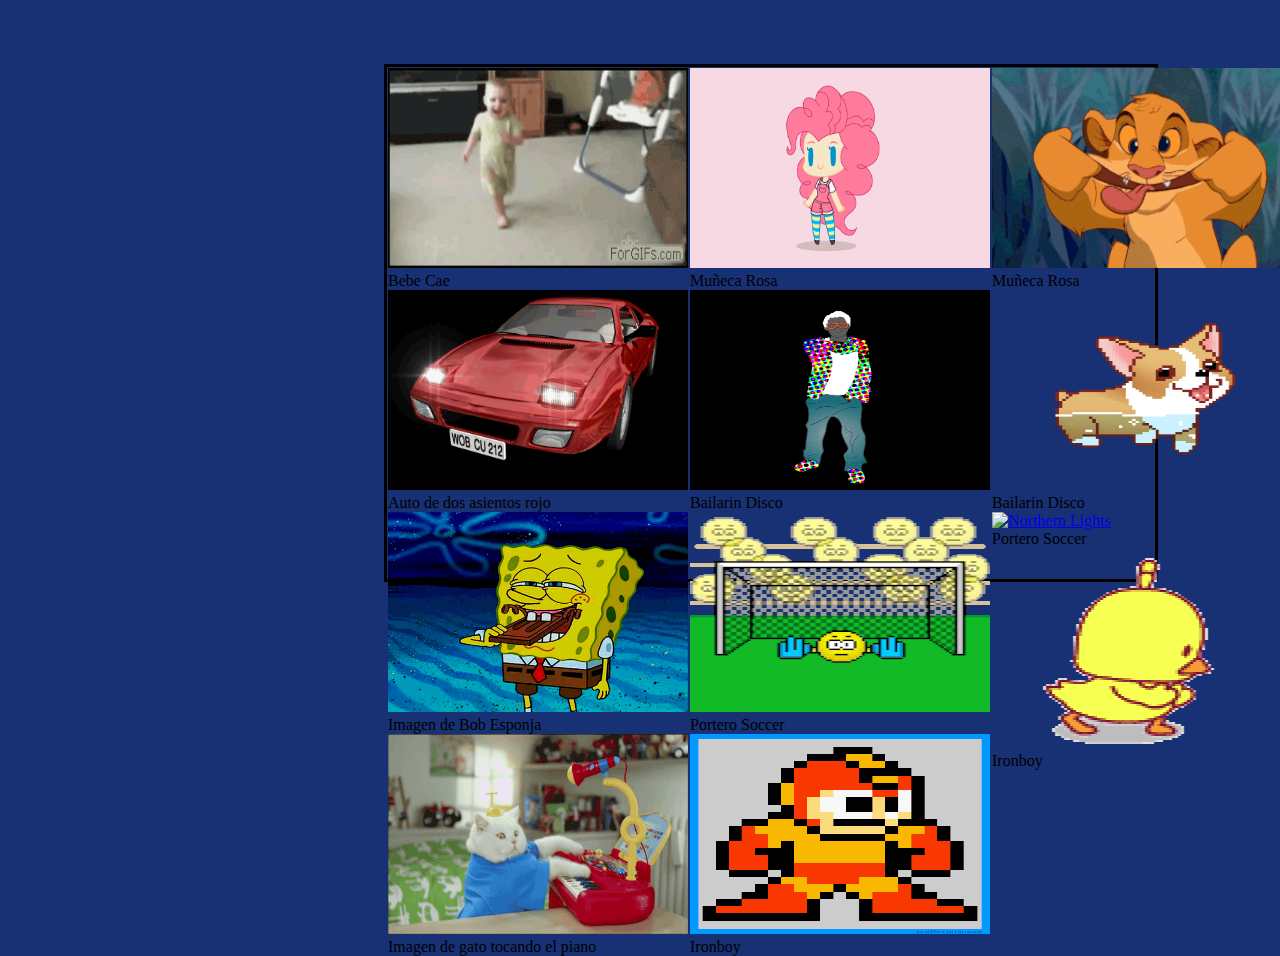
==== index.html @ 0868550f "agregue imagenes" ====
<!DOCTYPE html>
<html lang="en">
<head>
	<meta charset="UTF-8">

	<meta property="og:title" content="GIFs PARTY de AXEL " />
		<meta property="og:type" content="website" />
		<meta name="og:website" content="http://axelfoleymx.github.io/Galeria-de-GIFs" />
		<meta property="og:url" content="http://axelfoleymx.github.io/Galeria-de-GIFs" />
		<meta property="og:image" content="http://67.media.tumblr.com/45e43886a9b9a4d1f5e1de2d6f749add/tumblr_n8oan3DGBu1qh59n0o2_250.gif" />
		<meta property="og:description" content="Fiesta de gifs que incluye lorem ipsum dolor sit amet, consectetur adipisicing elit.">
	<title>GIFS PARTY DE AXEL </title>
	<link rel="stylesheet" type="text/css" href="CSS/stylesheet.css">
</head>
<body>
	<div id="tabla">

		<div class="fila">
	
		<div class="img">
		  <a target="_blank" href="img/arturo.gif">
		    <img src="img/arturo.gif" alt="Fjords" width="300" height="200">
		  </a>
		  <div class="desc">Bebe Cae </div>
		</div>

		<div class="img">
		  <a target="_blank" href="img/auto.gif">
		    <img src="img/auto.gif" alt="Forest" width="300" height="200">
		  </a>
		  <div class="desc">Auto de dos asientos rojo</div>
		</div>

		<div class="img">
		  <a target="_blank" href="img/bobe.gif">
		    <img src="img/bobe.gif" alt="Northern Lights" width="300" height="200">
		  </a>
		  <div class="desc">Imagen de Bob Esponja</div>
		</div>

		<div class="img">
		  <a target="_blank" href="img/gato.gif">
		    <img src="img/gato.gif" alt="Mountains" width="300" height="200">
		  </a>
		  <div class="desc">Imagen de gato tocando el piano </div>
		</div></div>

  <div class="fila">

		<div class="img">
		  <a target="_blank" href="img/karen.gif">
		    <img src="img/karen.gif" alt="Fjords" width="300" height="200">
		  </a>
		  <div class="desc">Muñeca Rosa </div>
		</div>

		<div class="img">
		  <a target="_blank" href="img/leovi.gif">
		    <img src="img/leovi.gif" alt="Forest" width="300" height="200">
		  </a>
		  <div class="desc">Bailarin Disco</div>
		</div>

		<div class="img">
		  <a target="_blank" href="img/pako.gif">
		    <img src="img/pako.gif" alt="Northern Lights" width="300" height="200">
		  </a>
		  <div class="desc">Portero Soccer</div>
		</div>

		<div class="img">
		  <a target="_blank" href="img/Peter.gif">
		    <img src="img/Peter.gif" alt="Mountains" width="300" height="200">
		  </a>
		  <div class="desc">Ironboy </div>
		</div>

  
  </div>
  <div class="fila">

			<div class="img">
		  <a target="_blank" href="img/Simba.gif">
		    <img src="img/Simba.gif" alt="Fjords" width="300" height="200">
		  </a>
		  <div class="desc">Muñeca Rosa </div>
		</div>

		<div class="img">
		  <a target="_blank" href="img/rulotico.gif">
		    <img src="img/rulotico.gif" alt="Forest" width="300" height="200">
		  </a>
		  <div class="desc">Bailarin Disco</div>
		</div>

		<div class="img">
		  <a target="_blank" href="img/thrillerzombie..gif">
		    <img src="img/thrillerzombie..gif" alt="Northern Lights" width="300" height="200">
		  </a>
		  <div class="desc">Portero Soccer</div>
		</div>

		<div class="img">
		  <a target="_blank" href="img/sherley.gif">
		    <img src="img/sherley.gif" alt="Mountains" width="300" height="200">
		  </a>
		  <div class="desc">Ironboy </div>
		</div>

 
  </div>
  <div class="fila">

	    <div class="col-9"></div>
	    <div class="col-10"></div>
	    <div class="col-11"></div>
	    <div class="col-12"></div>

    
  </div>
</body>
</html>
---- CSS/stylesheet.css ----
body{
 
  margin-left:30%;
  margin-top: 5%;
  background-color: #173174
}
p{color:white;
    font-family: "Garamond";
    font-size: 40px;
    margin-left: 30%;
    width: 53%
	}
#tabla{
  display: flex;
  border: solid black;
  width: 60vw;
  height: 40vw;

}

.bigsquare {
    display: flex;
    width: 30vw;
    height: 30vw;

}
.fila{
  display: table-row;
  display: block;
  margin: 1px;
  float: left;

}

.col{
display: table-cell;

	padding: 2px;



}
/*PrimeraFila*/
.col-1{ background-image: url(img/arturo.gif);
 }
.col-2{ background-image: url(img/auto.gif); 
}
.col-3{ background-image: url(img/bobe.gif);
 }
.col-4{ background-image: url(img/gato.gif); 
}
/*SegundaFila*/
.col-5{ background-image: url(img/karen.gif);
}
.col-6{ background-image: url(img/leovi.gif); 
}
.col-7{ background-image: url(img/pako.gif);
}
.col-8{ background-image: url(img/Peter.gif);}
/*TerceraFila*/
.col-9{ background-image: url(img/Simba.gif);
}
.col-10{ background-image: url(img/rulotico.gif); 
f}
.col-11{ background-image: url(img/thrillerzombie..gif);
}
.col-12{ background-image: url(img/sherley.gif); 
}
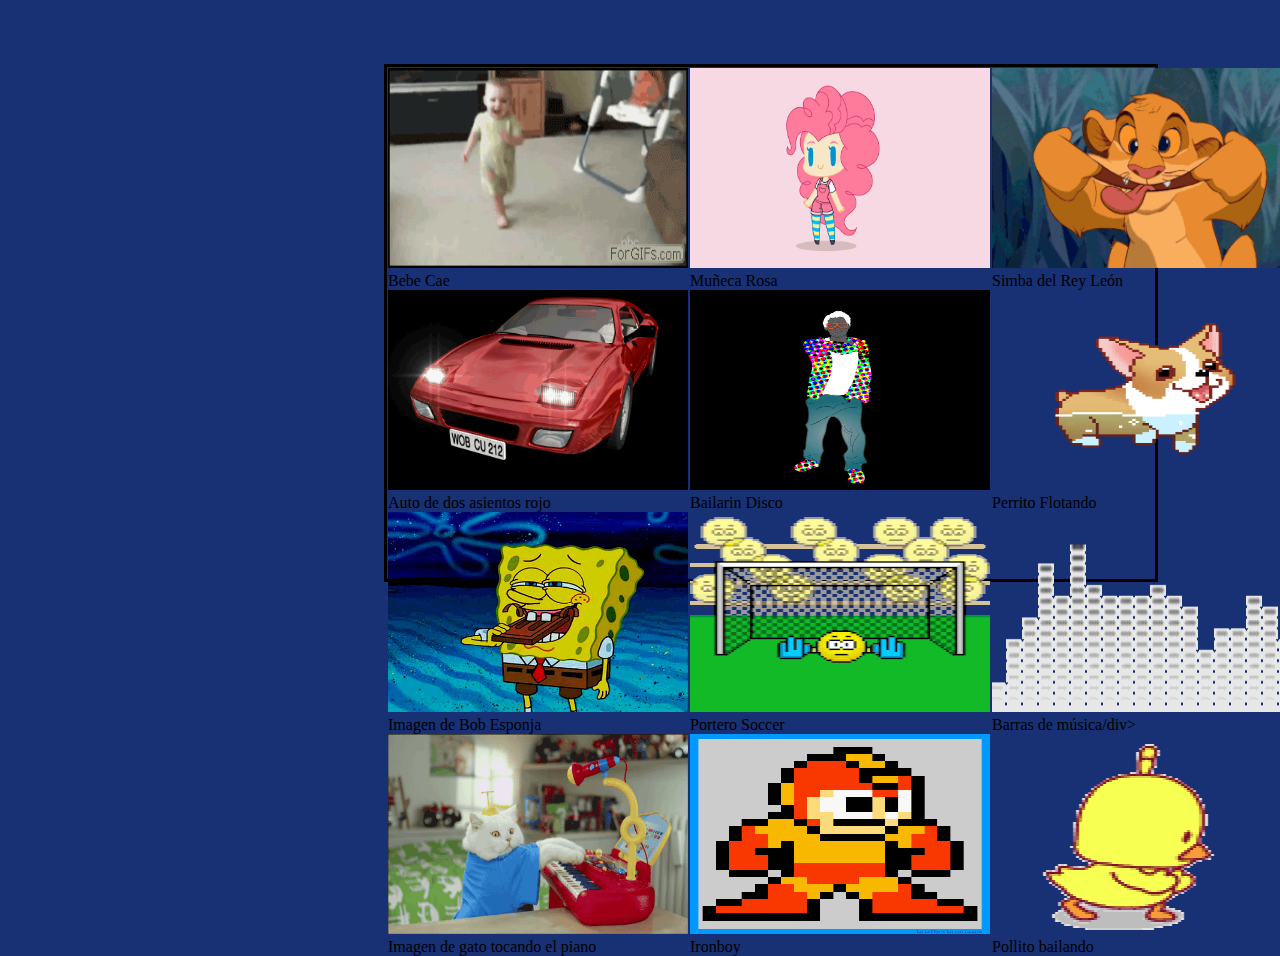
==== commit 3243e87b: "corregi nombres ultimo grupo" ====
--- a/index.html
+++ b/index.html
@@ -83,40 +83,31 @@
 		  <a target="_blank" href="img/Simba.gif">
 		    <img src="img/Simba.gif" alt="Fjords" width="300" height="200">
 		  </a>
-		  <div class="desc">Muñeca Rosa </div>
+		  <div class="desc">Simba del Rey León </div>
 		</div>
 
 		<div class="img">
 		  <a target="_blank" href="img/rulotico.gif">
 		    <img src="img/rulotico.gif" alt="Forest" width="300" height="200">
 		  </a>
-		  <div class="desc">Bailarin Disco</div>
+		  <div class="desc">Perrito Flotando</div>
 		</div>
 
 		<div class="img">
-		  <a target="_blank" href="img/thrillerzombie..gif">
-		    <img src="img/thrillerzombie..gif" alt="Northern Lights" width="300" height="200">
+		  <a target="_blank" href="img/thrillerzombie.gif">
+		    <img src="img/thrillerzombie.gif" alt="Northern Lights" width="300" height="200">
 		  </a>
-		  <div class="desc">Portero Soccer</div>
+		  <div class="desc">Barras de música/div>
 		</div>
 
 		<div class="img">
 		  <a target="_blank" href="img/sherley.gif">
 		    <img src="img/sherley.gif" alt="Mountains" width="300" height="200">
 		  </a>
-		  <div class="desc">Ironboy </div>
+		  <div class="desc">Pollito bailando </div>
 		</div>
-
+	</div>
+  </div>
  
-  </div>
-  <div class="fila">
-
-	    <div class="col-9"></div>
-	    <div class="col-10"></div>
-	    <div class="col-11"></div>
-	    <div class="col-12"></div>
-
-    
-  </div>
 </body>
 </html>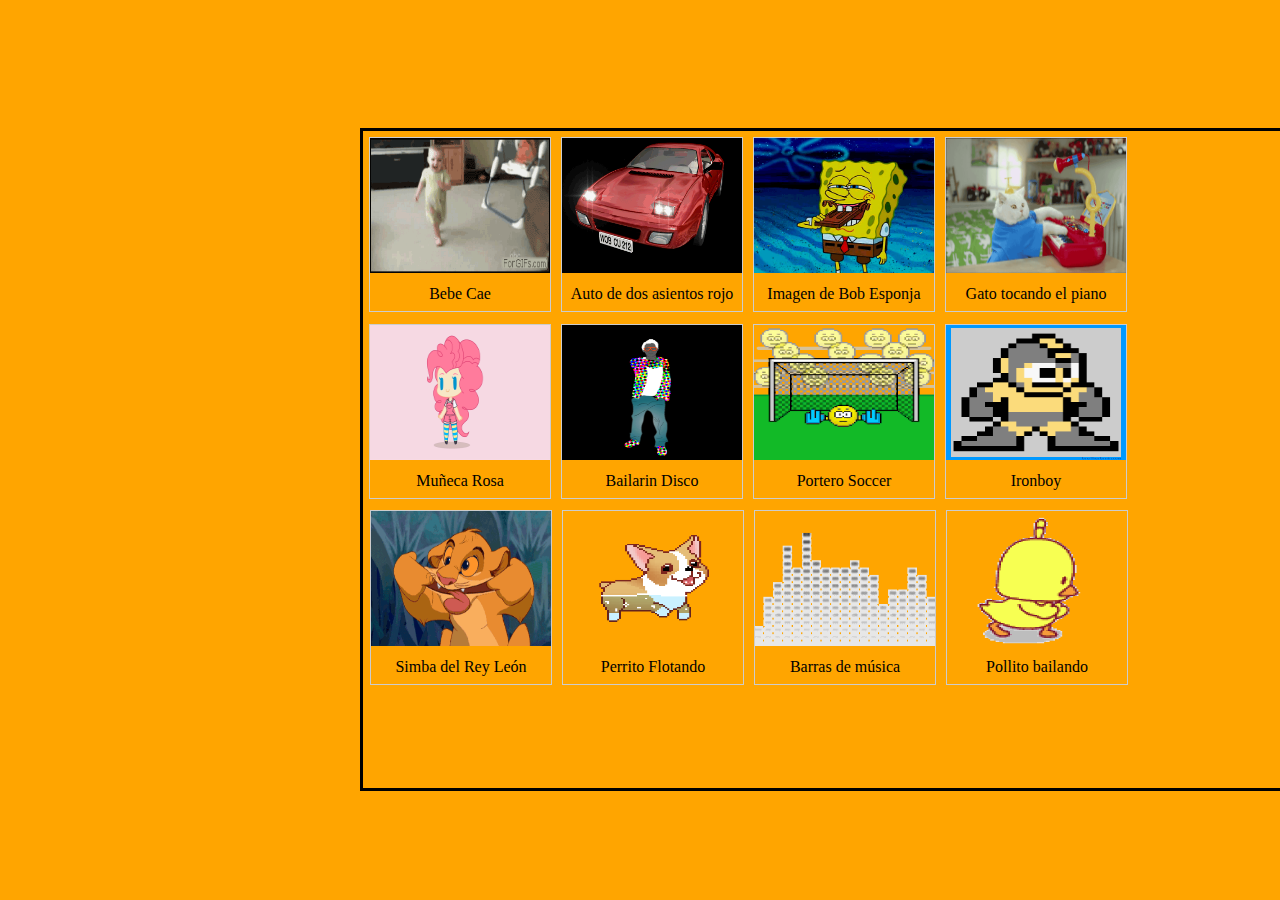
==== commit 3d62d7c4: "listo color naranja" ====
--- a/index.html
+++ b/index.html
@@ -42,7 +42,7 @@
 		  <a target="_blank" href="img/gato.gif">
 		    <img src="img/gato.gif" alt="Mountains" width="300" height="200">
 		  </a>
-		  <div class="desc">Imagen de gato tocando el piano </div>
+		  <div class="desc">Gato tocando el piano </div>
 		</div></div>
 
   <div class="fila">
@@ -76,7 +76,7 @@
 		</div>
 
   
-  </div>
+
   <div class="fila">
 
 			<div class="img">
@@ -97,7 +97,7 @@
 		  <a target="_blank" href="img/thrillerzombie.gif">
 		    <img src="img/thrillerzombie.gif" alt="Northern Lights" width="300" height="200">
 		  </a>
-		  <div class="desc">Barras de música/div>
+		  <div class="desc">Barras de música</div>
 		</div>
 
 		<div class="img">
--- a/CSS/stylesheet.css
+++ b/CSS/stylesheet.css
@@ -1,8 +1,7 @@
 body{
- 
-  margin-left:30%;
-  margin-top: 5%;
-  background-color: #173174
+  background-color: orange;
+  margin-left: 40vh;
+  margin-top: 10%
 }
 p{color:white;
     font-family: "Garamond";
@@ -11,10 +10,10 @@
     width: 53%
 	}
 #tabla{
-  display: flex;
+  display: block;
   border: solid black;
-  width: 60vw;
-  height: 40vw;
+  width: 132vh;
+  height: 73vh;
 
 }
 
@@ -37,35 +36,32 @@
 
 	padding: 2px;
 
+    width: 10%
+    height: 10%;
+    border: solid black;
+    width: 2vw;
+   height: 2vw;
+}
 
+div.img {
+    margin: 5px;
+    border: 1px solid #ccc;
+    float: left;
+    width: 180px;
+}
 
+div.img:hover {
+    border: 1px solid #777;
 }
-/*PrimeraFila*/
-.col-1{ background-image: url(img/arturo.gif);
- }
-.col-2{ background-image: url(img/auto.gif); 
+
+div.img img {
+    width: 100%;
+    height: 15vh;
 }
-.col-3{ background-image: url(img/bobe.gif);
- }
-.col-4{ background-image: url(img/gato.gif); 
-}
-/*SegundaFila*/
-.col-5{ background-image: url(img/karen.gif);
-}
-.col-6{ background-image: url(img/leovi.gif); 
-}
-.col-7{ background-image: url(img/pako.gif);
-}
-.col-8{ background-image: url(img/Peter.gif);}
-/*TerceraFila*/
-.col-9{ background-image: url(img/Simba.gif);
-}
-.col-10{ background-image: url(img/rulotico.gif); 
-f}
-.col-11{ background-image: url(img/thrillerzombie..gif);
-}
-.col-12{ background-image: url(img/sherley.gif); 
+
+div.desc {
+    padding: 8px;
+    text-align: center;
 }
 
 
-
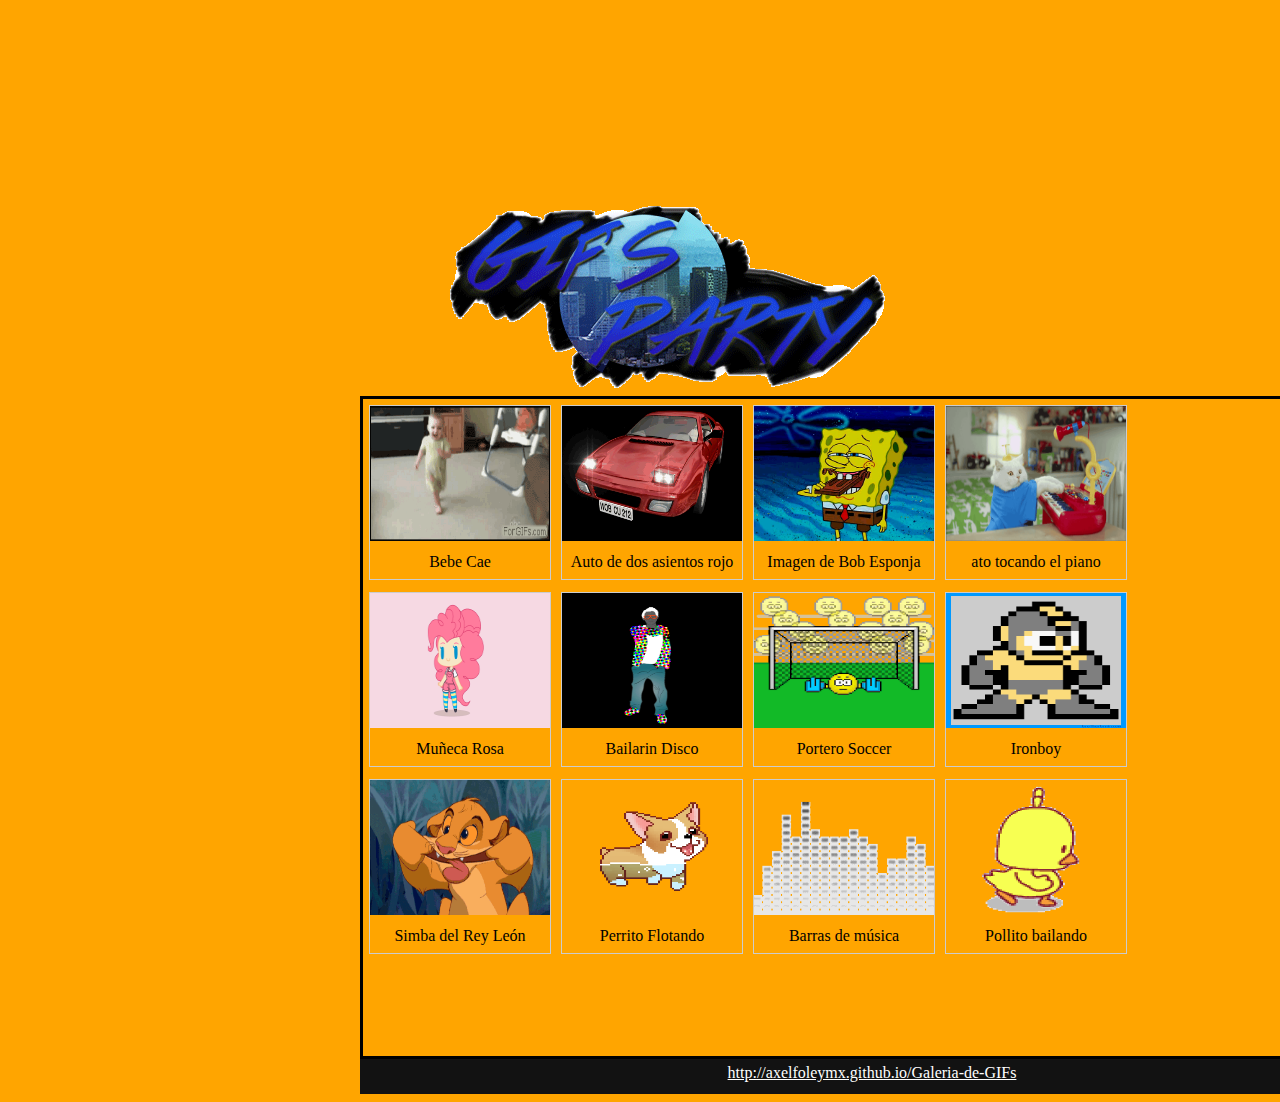
==== commit c02fe10d: "casi listo puse logo y media luna" ====
--- a/index.html
+++ b/index.html
@@ -13,6 +13,10 @@
 	<link rel="stylesheet" type="text/css" href="CSS/stylesheet.css">
 </head>
 <body>
+ <div class="wrapper">
+    <div class="me"></div>
+    <div class="tit"><img src="img/gifslogo.gif" alt="GifsParty"></div>
+
 	<div id="tabla">
 
 		<div class="fila">
@@ -42,7 +46,7 @@
 		  <a target="_blank" href="img/gato.gif">
 		    <img src="img/gato.gif" alt="Mountains" width="300" height="200">
 		  </a>
-		  <div class="desc">Gato tocando el piano </div>
+		  <div class="desc">ato tocando el piano </div>
 		</div></div>
 
   <div class="fila">
@@ -76,7 +80,7 @@
 		</div>
 
   
-
+  </div>
   <div class="fila">
 
 			<div class="img">
@@ -108,6 +112,7 @@
 		</div>
 	</div>
   </div>
+  <div class="footer"><a href="http://axelfoleymx.github.io/Galeria-de-GIFs">http://axelfoleymx.github.io/Galeria-de-GIFs</a></div>
  
 </body>
 </html>--- a/CSS/stylesheet.css
+++ b/CSS/stylesheet.css
@@ -3,6 +3,7 @@
   margin-left: 40vh;
   margin-top: 10%
 }
+
 p{color:white;
     font-family: "Garamond";
     font-size: 40px;
@@ -65,3 +66,28 @@
 }
 
 
+.footer {
+  width: 80vw;
+  height: 30px;
+  margin: auto;
+  background-color: #121212;
+  text-align: center;
+  padding-top: 5px;
+}
+.footer a {
+  font-family: 'Comfortaa', cursive;
+  padding-top: 40%;
+  font-weight: 100;
+  color: #fff;
+}
+.me {
+  height:5vw;
+  width:10vw;
+  margin: auto;
+  border-radius: 0 0 10vw 10vw;
+  -moz-border-radius: 0 0 10vw 10vw;
+  -webkit-border-radius: 0 0 10vw 10vw;
+  background: url('http://rulotico.github.io/GifsParty/img/bobe.gif') center no-repeat;
+  background-size: cover;
+}
+
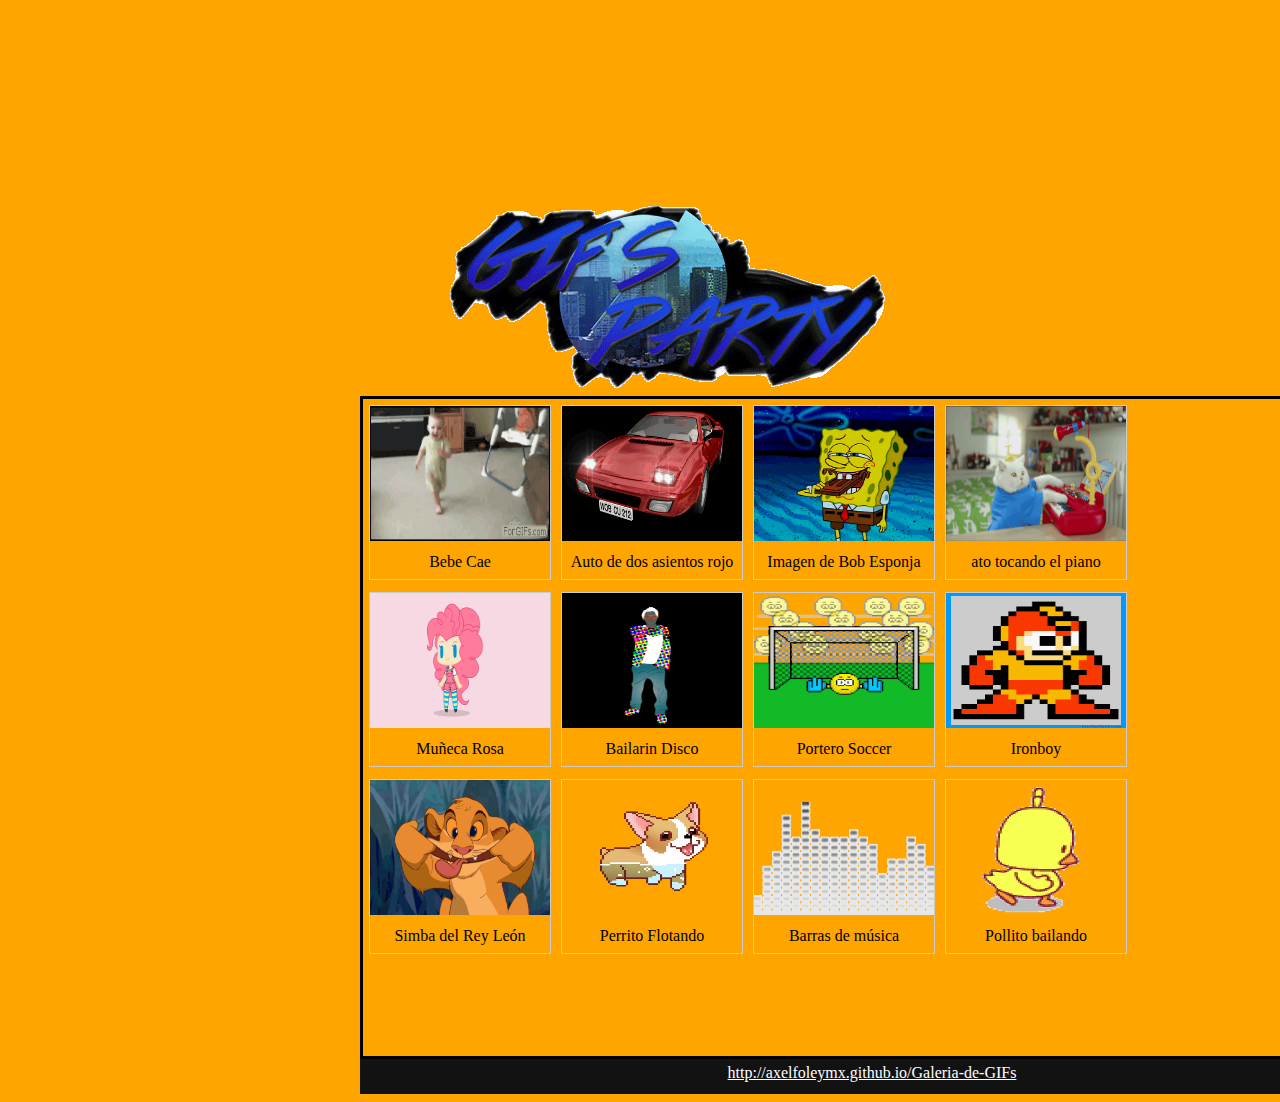
==== commit 3161c488: "casi imagen metadata" ====
--- a/index.html
+++ b/index.html
@@ -7,7 +7,7 @@
 		<meta property="og:type" content="website" />
 		<meta name="og:website" content="http://axelfoleymx.github.io/Galeria-de-GIFs" />
 		<meta property="og:url" content="http://axelfoleymx.github.io/Galeria-de-GIFs" />
-		<meta property="og:image" content="http://67.media.tumblr.com/45e43886a9b9a4d1f5e1de2d6f749add/tumblr_n8oan3DGBu1qh59n0o2_250.gif" />
+		<meta property="og:image" content="https://files.slack.com/files-pri/T1H03F59B-F1HBK3CRJ/title.gif" />
 		<meta property="og:description" content="Fiesta de gifs que incluye lorem ipsum dolor sit amet, consectetur adipisicing elit.">
 	<title>GIFS PARTY DE AXEL </title>
 	<link rel="stylesheet" type="text/css" href="CSS/stylesheet.css">
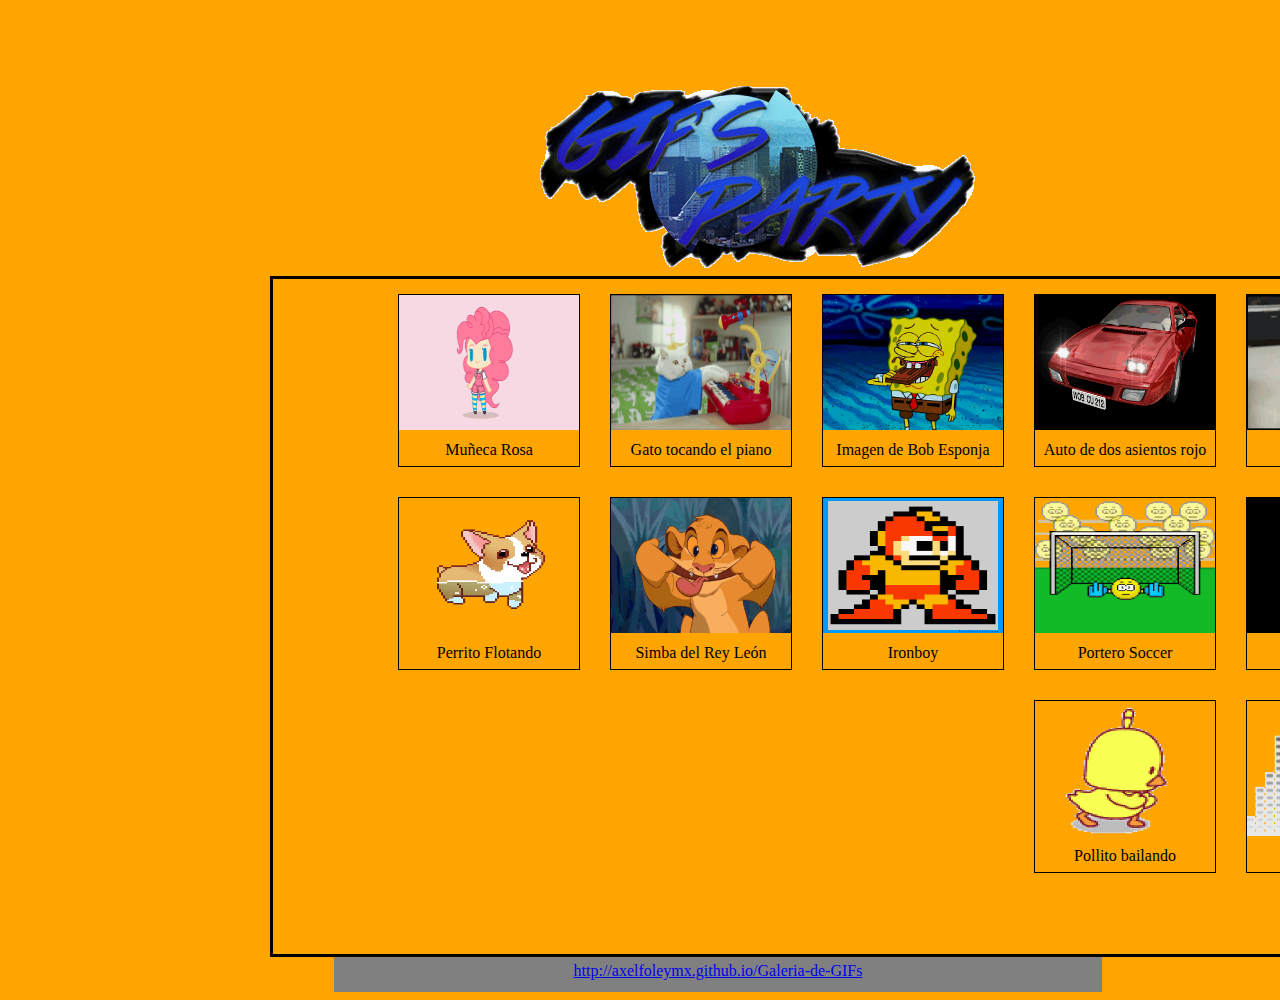
==== commit 3664dc23: "listo" ====
--- a/index.html
+++ b/index.html
@@ -46,7 +46,7 @@
 		  <a target="_blank" href="img/gato.gif">
 		    <img src="img/gato.gif" alt="Mountains" width="300" height="200">
 		  </a>
-		  <div class="desc">ato tocando el piano </div>
+		  <div class="desc">Gato tocando el piano </div>
 		</div></div>
 
   <div class="fila">
--- a/CSS/stylesheet.css
+++ b/CSS/stylesheet.css
@@ -1,93 +1,76 @@
 body{
   background-color: orange;
-  margin-left: 40vh;
-  margin-top: 10%
+  margin-left: 30vh;
+ 
+}
+.tit{
+  margin-left: 20vh;
+ 
 }
 
-p{color:white;
-    font-family: "Garamond";
-    font-size: 40px;
-    margin-left: 30%;
-    width: 53%
-	}
+
 #tabla{
   display: block;
   border: solid black;
-  width: 132vh;
-  height: 73vh;
+  width: 130vh;
+  height: 75vh;
 
 }
 
 .bigsquare {
-    display: flex;
+    display: block;
     width: 30vw;
     height: 30vw;
 
 }
-.fila{
-  display: table-row;
-  display: block;
-  margin: 1px;
-  float: left;
 
-}
-
-.col{
-display: table-cell;
-
-	padding: 2px;
-
-    width: 10%
-    height: 10%;
-    border: solid black;
-    width: 2vw;
-   height: 2vw;
-}
 
 div.img {
-    margin: 5px;
-    border: 1px solid #ccc;
-    float: left;
+    margin: 15px;
+    border: 1px solid black;
+    float: right;
     width: 180px;
 }
 
 div.img:hover {
-    border: 1px solid #777;
+    border: 2px solid #777;
 }
 
 div.img img {
     width: 100%;
     height: 15vh;
+
 }
 
 div.desc {
-    padding: 8px;
+    padding: 7px;
     text-align: center;
 }
 
 
 .footer {
-  width: 80vw;
+  width: 60vw;
   height: 30px;
-  margin: auto;
-  background-color: #121212;
+  margin-left:5vw;
+  background-color: grey;
   text-align: center;
   padding-top: 5px;
-}
-.footer a {
-  font-family: 'Comfortaa', cursive;
+}''
+.footer>a {
+  font-family: Arial;
   padding-top: 40%;
   font-weight: 100;
-  color: #fff;
+  color: white;
 }
 .me {
   height:5vw;
   width:10vw;
-  margin: auto;
+  
+  margin-left: 50vh;
   border-radius: 0 0 10vw 10vw;
   -moz-border-radius: 0 0 10vw 10vw;
   -webkit-border-radius: 0 0 10vw 10vw;
-  background: url('http://rulotico.github.io/GifsParty/img/bobe.gif') center no-repeat;
+  background: url('http://rulotico.github.io/GifsParty/img/bobe.gif ') center no-repeat;
   background-size: cover;
 }
 
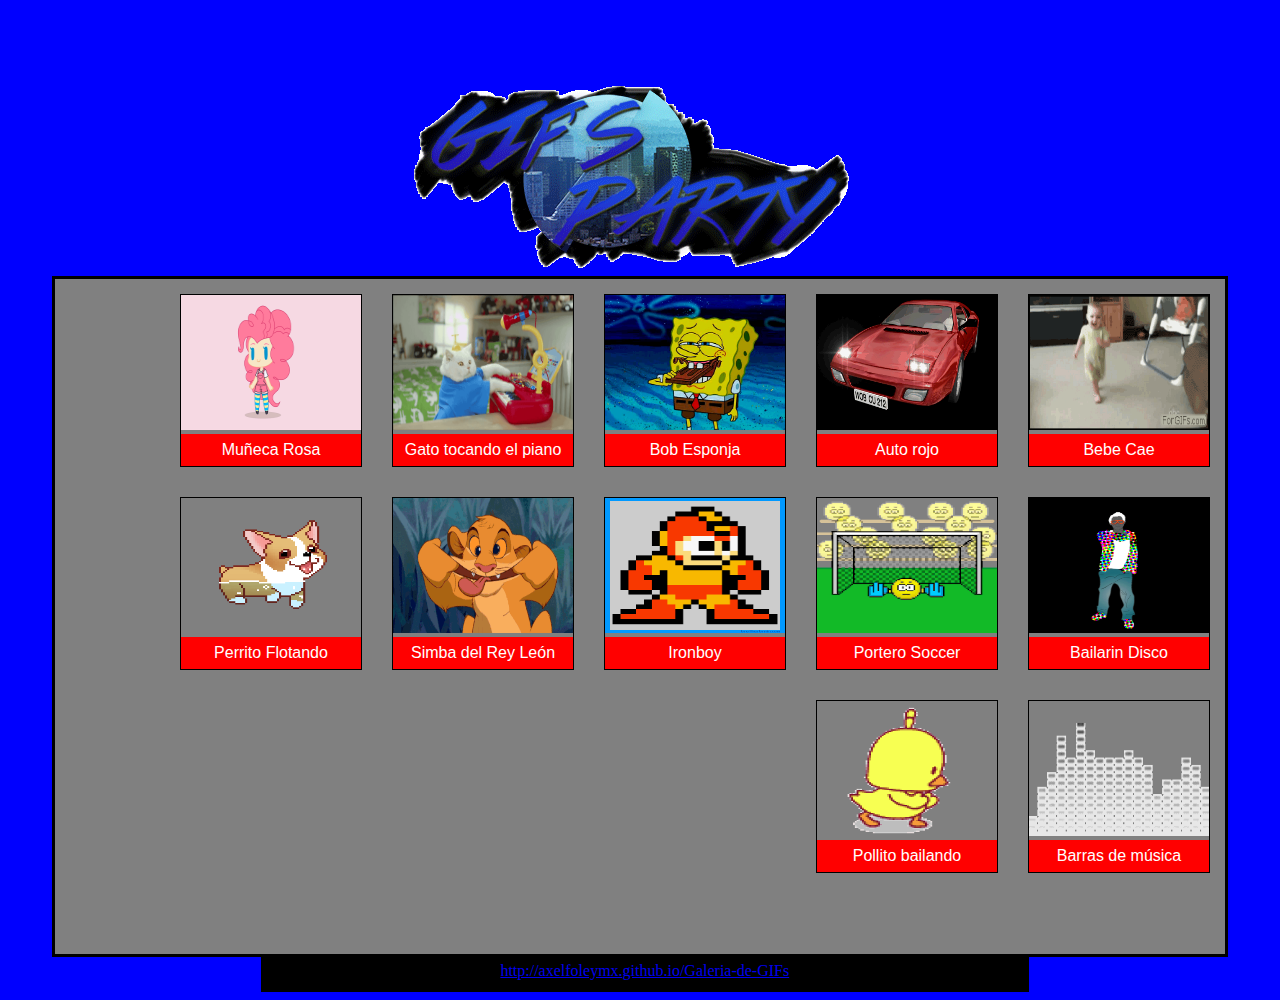
==== commit 34baa9d9: "color azul" ====
--- a/index.html
+++ b/index.html
@@ -7,7 +7,7 @@
 		<meta property="og:type" content="website" />
 		<meta name="og:website" content="http://axelfoleymx.github.io/Galeria-de-GIFs" />
 		<meta property="og:url" content="http://axelfoleymx.github.io/Galeria-de-GIFs" />
-		<meta property="og:image" content="https://files.slack.com/files-pri/T1H03F59B-F1HBK3CRJ/title.gif" />
+		<meta property="og:image" content="https://media.giphy.com/media/3oszKieqmd2hJjU8o0/giphy.gif" />
 		<meta property="og:description" content="Fiesta de gifs que incluye lorem ipsum dolor sit amet, consectetur adipisicing elit.">
 	<title>GIFS PARTY DE AXEL </title>
 	<link rel="stylesheet" type="text/css" href="CSS/stylesheet.css">
@@ -32,14 +32,14 @@
 		  <a target="_blank" href="img/auto.gif">
 		    <img src="img/auto.gif" alt="Forest" width="300" height="200">
 		  </a>
-		  <div class="desc">Auto de dos asientos rojo</div>
+		  <div class="desc">Auto rojo</div>
 		</div>
 
 		<div class="img">
 		  <a target="_blank" href="img/bobe.gif">
 		    <img src="img/bobe.gif" alt="Northern Lights" width="300" height="200">
 		  </a>
-		  <div class="desc">Imagen de Bob Esponja</div>
+		  <div class="desc"> Bob Esponja</div>
 		</div>
 
 		<div class="img">
--- a/CSS/stylesheet.css
+++ b/CSS/stylesheet.css
@@ -1,10 +1,10 @@
 body{
-  background-color: orange;
-  margin-left: 30vh;
+  background-color: blue;
+
  
 }
 .tit{
-  margin-left: 20vh;
+  margin-left: 25%;
  
 }
 
@@ -14,13 +14,8 @@
   border: solid black;
   width: 130vh;
   height: 75vh;
-
-}
-
-.bigsquare {
-    display: block;
-    width: 30vw;
-    height: 30vw;
+  margin: auto;
+  background-color: grey;
 
 }
 
@@ -34,6 +29,7 @@
 
 div.img:hover {
     border: 2px solid #777;
+
 }
 
 div.img img {
@@ -45,18 +41,21 @@
 div.desc {
     padding: 7px;
     text-align: center;
+    background-color: red;
+    color: white;
+    font-family: Arial
 }
 
 
 .footer {
   width: 60vw;
   height: 30px;
-  margin-left:5vw;
-  background-color: grey;
+  margin-left:20%;
+  background-color: black;
   text-align: center;
   padding-top: 5px;
 }''
-.footer>a {
+.footer a {
   font-family: Arial;
   padding-top: 40%;
   font-weight: 100;
@@ -66,7 +65,7 @@
   height:5vw;
   width:10vw;
   
-  margin-left: 50vh;
+  margin-left: 45%;
   border-radius: 0 0 10vw 10vw;
   -moz-border-radius: 0 0 10vw 10vw;
   -webkit-border-radius: 0 0 10vw 10vw;
